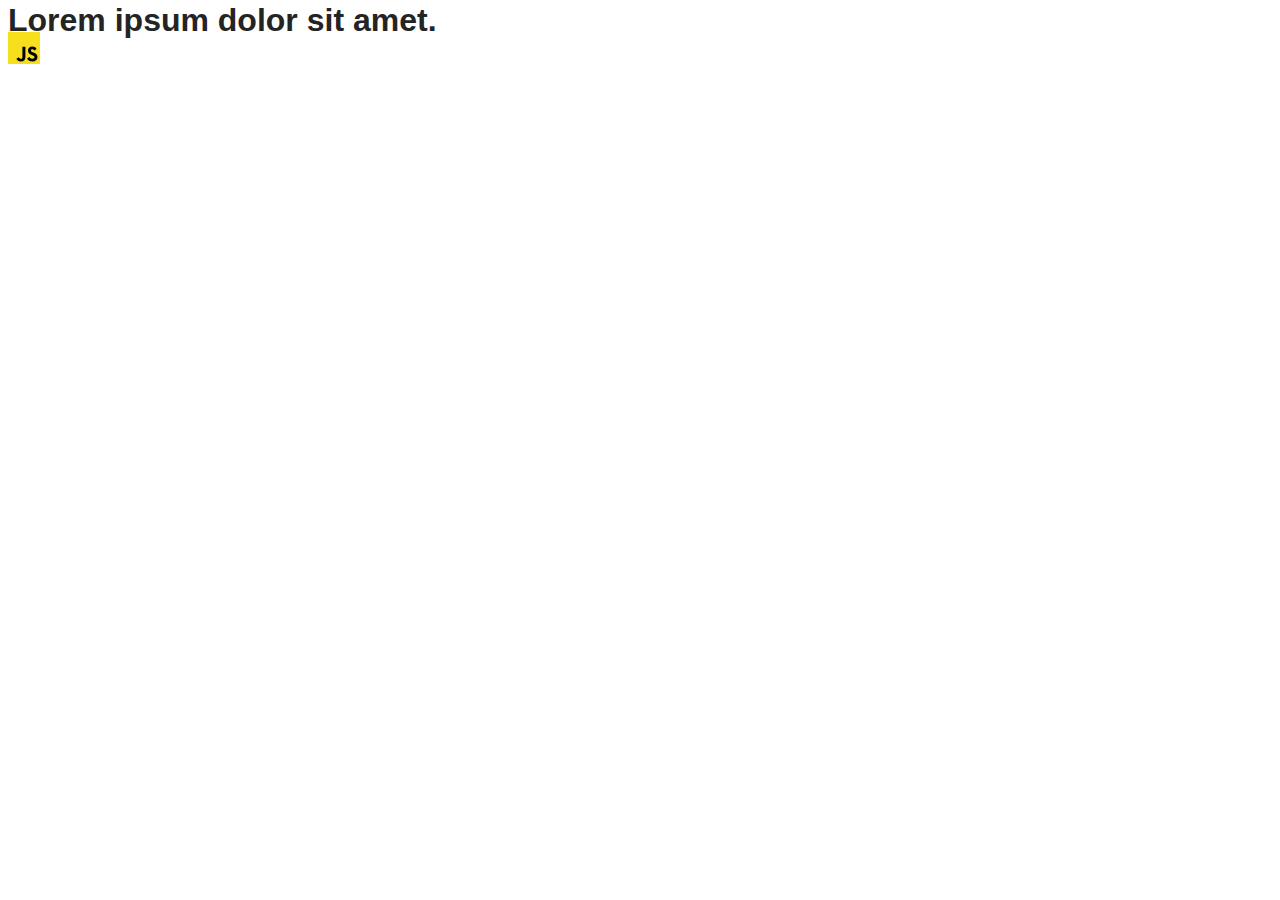
==== src/index.html @ 21ce590d "Initial commit" ====
<!DOCTYPE html>
<html lang="en">
  <head>
    <meta charset="UTF-8" />
    <link rel="icon" type="image/svg+xml" href="/favicon.svg" />
    <meta name="viewport" content="width=device-width, initial-scale=1.0" />
    <title>Vanilla App Template</title>
    <link rel="stylesheet" href="./css/styles.css" />
  </head>
  <body>
    <load ="partials/header.html" />

    <section>
      <h1>Lorem ipsum dolor sit amet.</h1>
      <!-- Path to images as from index.html file -->
      <img src="./img/javascript.svg" alt="" />
    </section>

    <!-- Loads the specified .html file -->
    <load ="partials/vite-promo.html" />

    <script type="module" src="/main.js"></script>
  </body>
</html>
---- src/css/styles.css ----
/**
  |============================
  | include css partials with
  | default @import url()
  |============================
*/
@import url('./reset.css');
@import url('./vite-promo.css');
@import url('./header.css');

:root {
  font-family: Inter, Avenir, Helvetica, Arial, sans-serif;
  font-size: 16px;
  line-height: 24px;
  font-weight: 400;

  color: #242424;
  background-color: rgba(255, 255, 255, 0.87);

  font-synthesis: none;
  text-rendering: optimizeLegibility;
  -webkit-font-smoothing: antialiased;
  -moz-osx-font-smoothing: grayscale;
  -webkit-text-size-adjust: 100%;
}
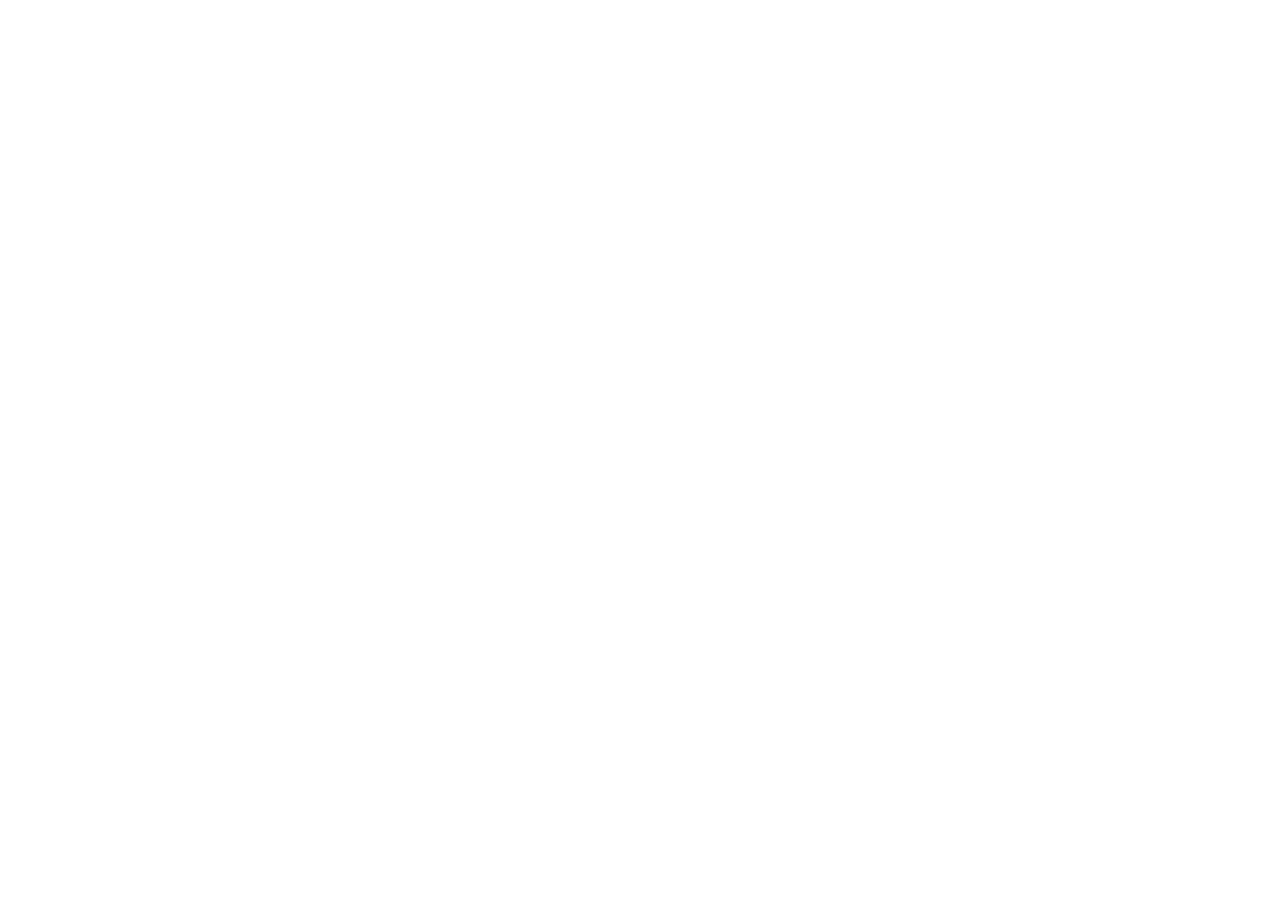
==== commit bf8c16ba: "first commit" ====
--- a/src/index.html
+++ b/src/index.html
@@ -4,21 +4,12 @@
     <meta charset="UTF-8" />
     <link rel="icon" type="image/svg+xml" href="/favicon.svg" />
     <meta name="viewport" content="width=device-width, initial-scale=1.0" />
-    <title>Vanilla App Template</title>
+    <title>Home_work 10</title>
     <link rel="stylesheet" href="./css/styles.css" />
   </head>
   <body>
     <load ="partials/header.html" />
 
-    <section>
-      <h1>Lorem ipsum dolor sit amet.</h1>
-      <!-- Path to images as from index.html file -->
-      <img src="./img/javascript.svg" alt="" />
-    </section>
 
-    <!-- Loads the specified .html file -->
-    <load ="partials/vite-promo.html" />
-
-    <script type="module" src="/main.js"></script>
   </body>
 </html>
--- a/src/css/styles.css
+++ b/src/css/styles.css
@@ -5,8 +5,6 @@
   |============================
 */
 @import url('./reset.css');
-@import url('./vite-promo.css');
-@import url('./header.css');
 
 :root {
   font-family: Inter, Avenir, Helvetica, Arial, sans-serif;
@@ -23,3 +21,28 @@
   -moz-osx-font-smoothing: grayscale;
   -webkit-text-size-adjust: 100%;
 }
+
+.header {
+  padding: 20px 0;
+}
+
+.nav-list {
+  display: flex;
+  align-items: center;
+  justify-content: flex-start;
+  gap: 40px;
+  margin-left: 50px;
+  margin-top: 50px;
+}
+
+.nav-link {
+  font-weight: 500;
+  font-size: 24px;
+  letter-spacing: 0.02em;
+  line-height: 1.5;
+}
+
+.nav-link:hover,
+.nav-link:focus {
+  color: #747bff;
+}
